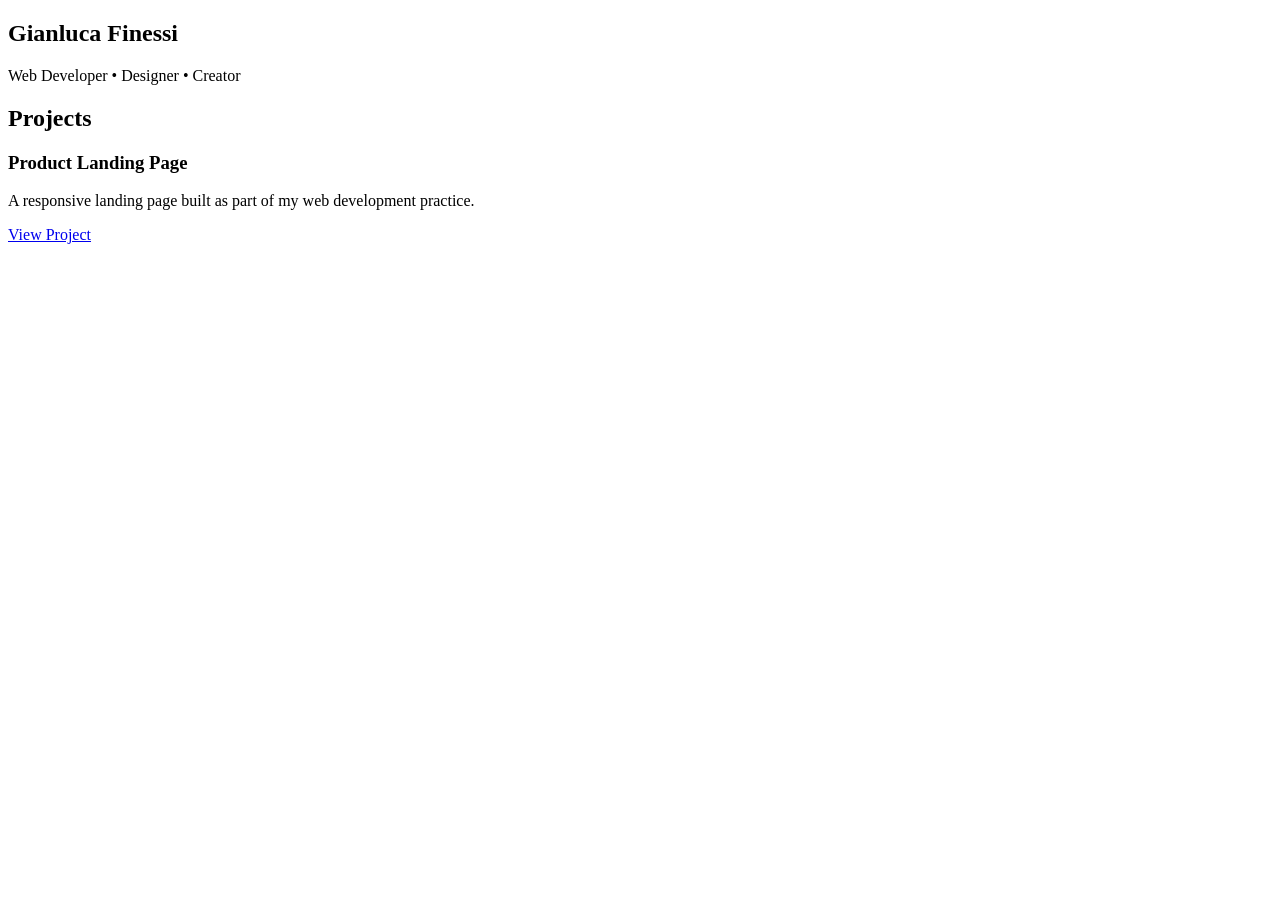
==== index.html @ 9d8980f9 "Initial commit" ====
<!DOCTYPE html>
<html lang="en">
<head>
  <meta charset="UTF-8">
  <meta name="viewport" content="width=device-width, initial-scale=1.0">
  <title>Gianluca Finessi – Portfolio</title>
  <link rel="stylesheet" href="styles.css">
</head>

<body>

  <!-- HERO -->
  <section id="hero" class="container">
    <h1>Gianluca Finessi</h1>
    <p>Web Developer • Designer • Creator</p>
  </section>

  <!-- PROJECTS -->
  <section id="projects" class="container">
    <h2>Projects</h2>

    <div class="project-card">
      <h3>Product Landing Page</h3>
      <p>A responsive landing page built as part of my web development practice.</p>
      <a href="https://gianlucafinessi.github.io/product-landing-page/" class="btn">View Project</a>
    </div>

  </section>

</body>
</html>
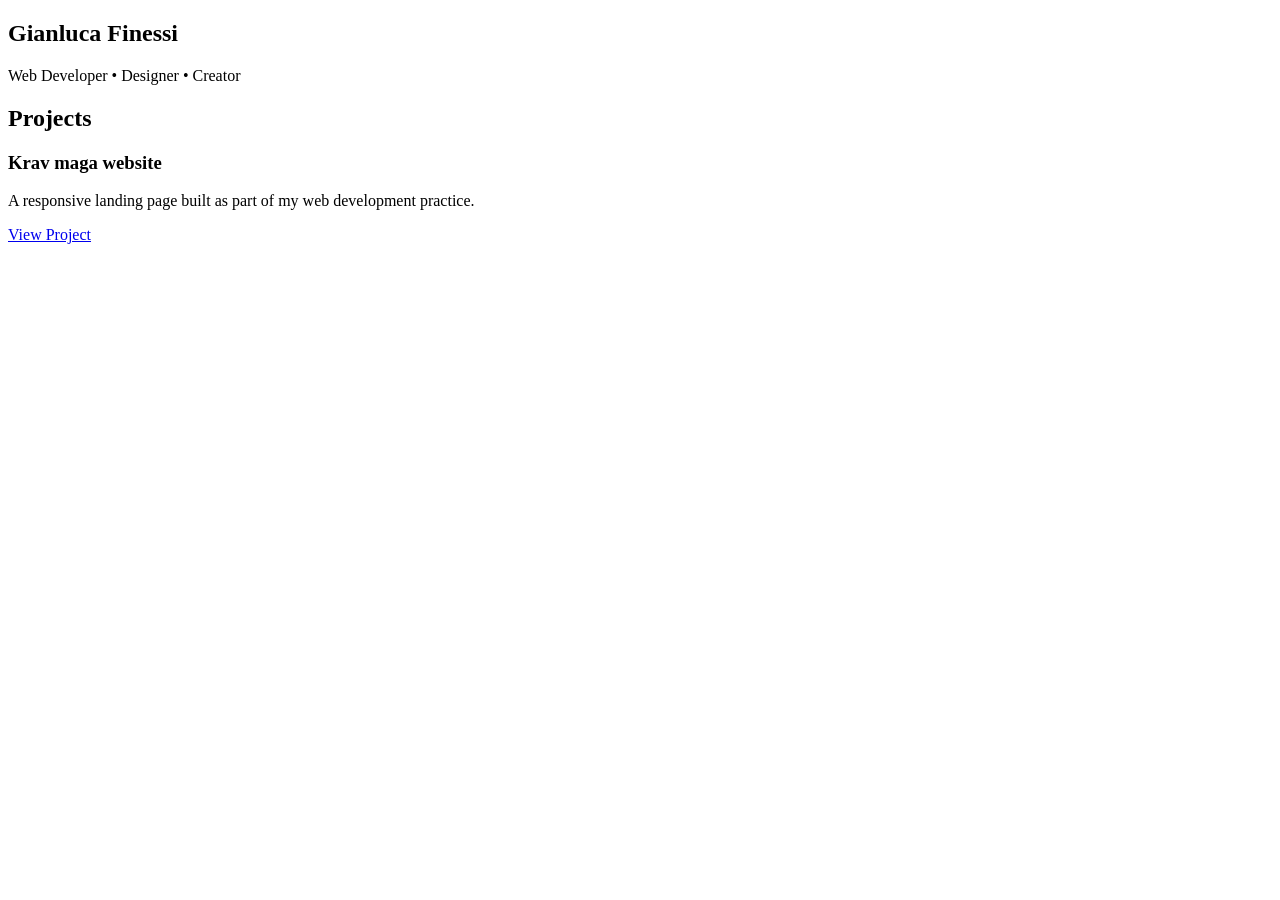
==== commit 71eb50bc: "Initial commit" ====
--- a/index.html
+++ b/index.html
@@ -20,7 +20,7 @@
     <h2>Projects</h2>
 
     <div class="project-card">
-      <h3>Product Landing Page</h3>
+      <h3>Krav maga website</h3>
       <p>A responsive landing page built as part of my web development practice.</p>
       <a href="https://gianlucafinessi.github.io/product-landing-page/" class="btn">View Project</a>
     </div>
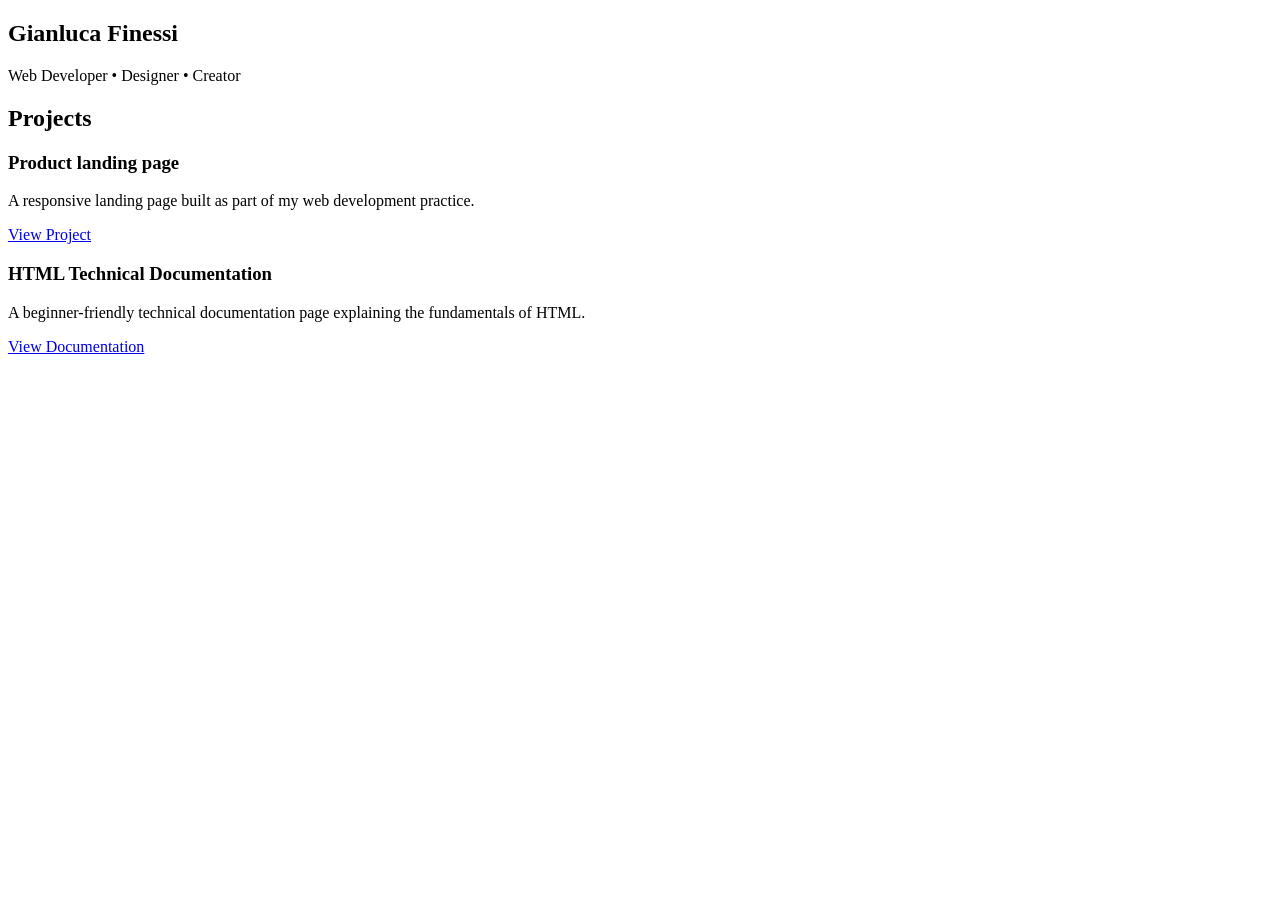
==== commit a42e00c3: "Initial commit" ====
--- a/index.html
+++ b/index.html
@@ -20,10 +20,17 @@
     <h2>Projects</h2>
 
     <div class="project-card">
-      <h3>Krav maga website</h3>
+      <h3>Product landing page</h3>
       <p>A responsive landing page built as part of my web development practice.</p>
       <a href="https://gianlucafinessi.github.io/product-landing-page/" class="btn">View Project</a>
     </div>
+
+    <div class="project-card">
+    <h3>HTML Technical Documentation</h3>
+    <p>A beginner-friendly technical documentation page explaining the fundamentals of HTML.</p>
+    <a href="technical-documentation/index.html" target="_blank">View Documentation</a>
+</div>
+
 
   </section>
 
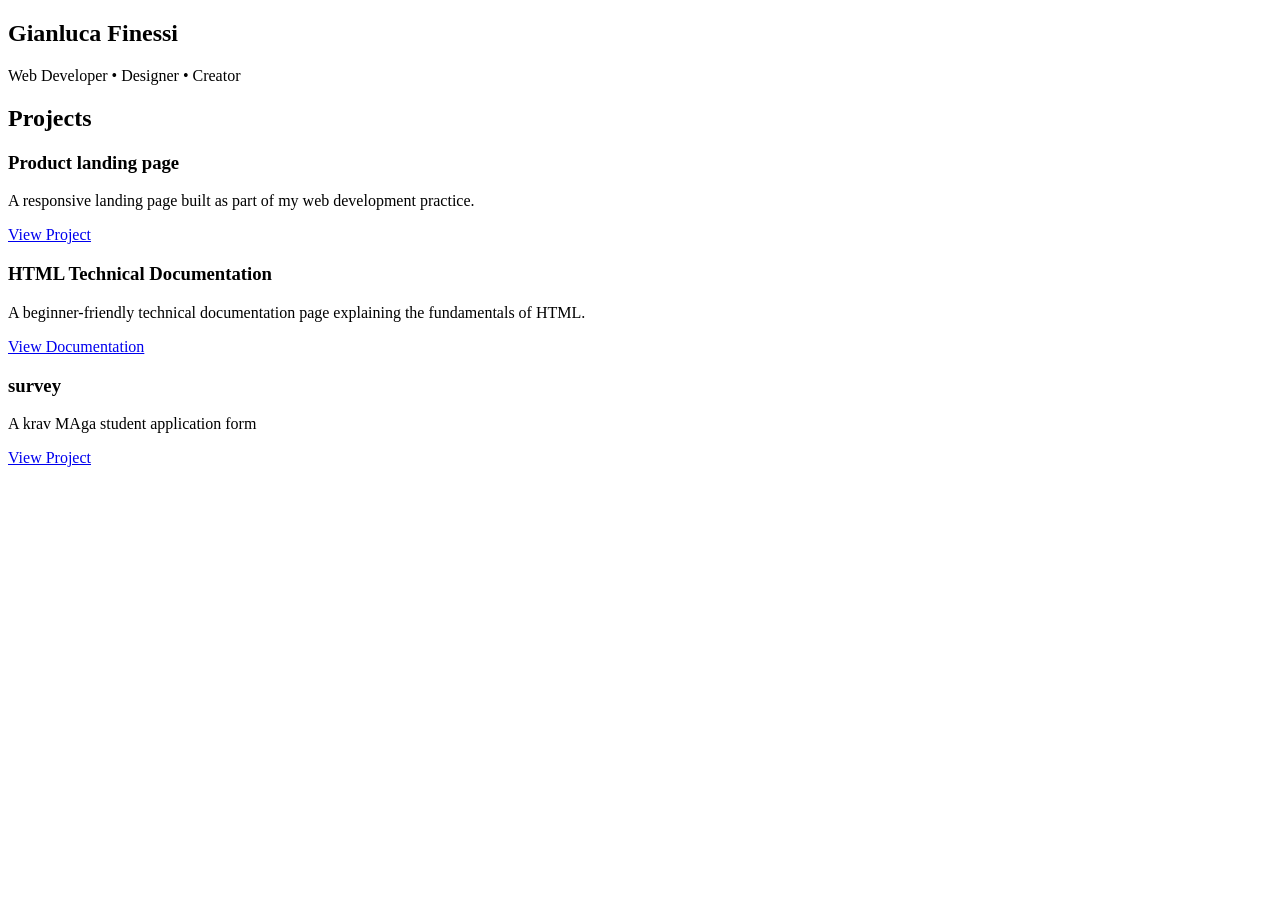
==== commit 504e3111: "add survey" ====
--- a/index.html
+++ b/index.html
@@ -28,8 +28,14 @@
     <div class="project-card">
     <h3>HTML Technical Documentation</h3>
     <p>A beginner-friendly technical documentation page explaining the fundamentals of HTML.</p>
-    <a href="technical-documentation/index.html" target="_blank">View Documentation</a>
-</div>
+    <a href="https://gianlucafinessi.github.io/technical-documentation-page/" target="_blank">View Documentation</a>
+    </div>
+
+    <div class="project-card">
+      <h3>survey</h3>
+      <p>A krav MAga student application form</p>
+      <a href="https://gianlucafinessi.github.io/survey/" class="btn">View Project</a>
+    </div>
 
 
   </section>
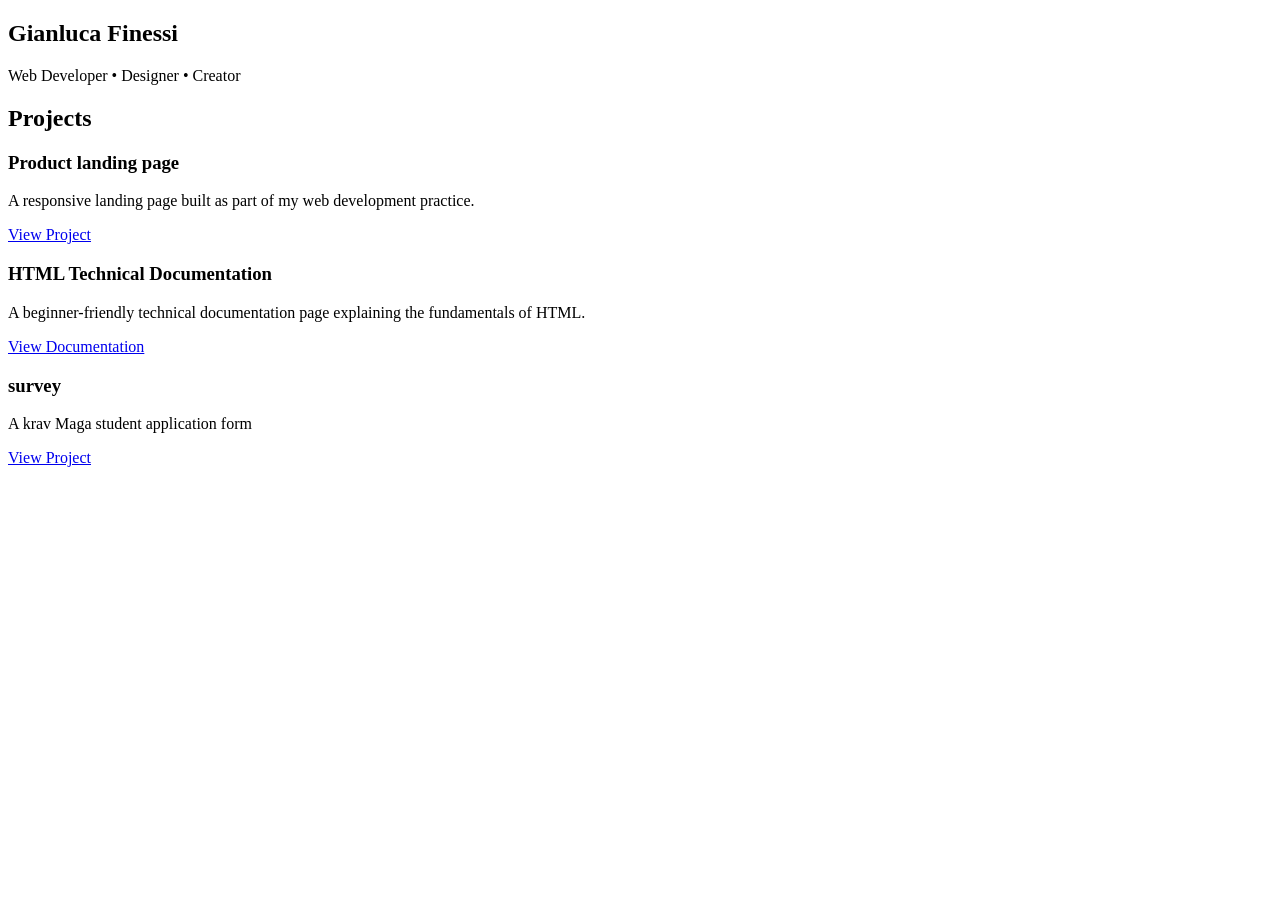
==== commit 1df9b495: "grammar error" ====
--- a/index.html
+++ b/index.html
@@ -33,7 +33,7 @@
 
     <div class="project-card">
       <h3>survey</h3>
-      <p>A krav MAga student application form</p>
+      <p>A krav Maga student application form</p>
       <a href="https://gianlucafinessi.github.io/survey/" class="btn">View Project</a>
     </div>
 
